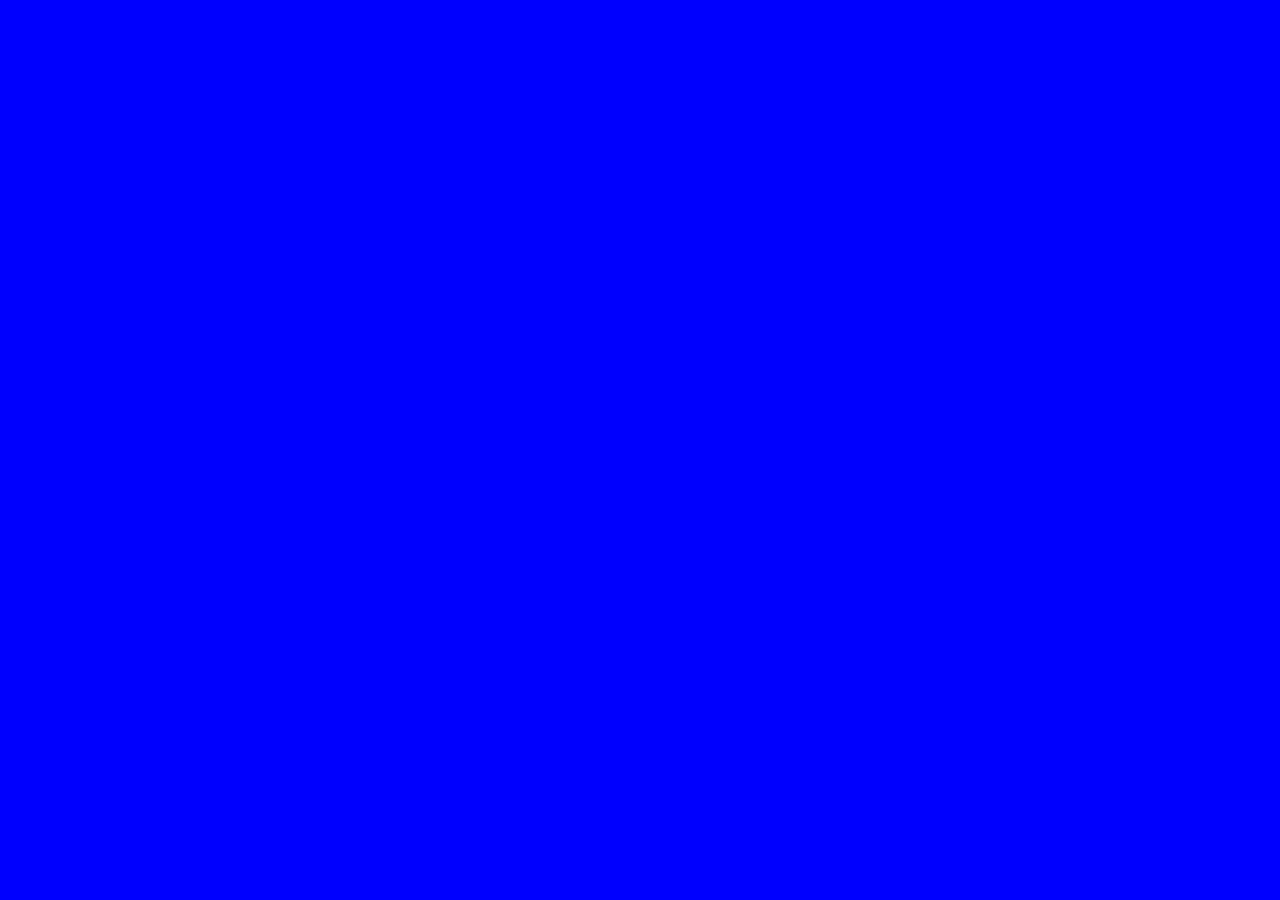
==== zach/demos/media Q demo/media.html @ 6cfda397 "idk" ====
<!DOCTYPE html>
<!--[if lt IE 7]>      <html class="no-js lt-ie9 lt-ie8 lt-ie7"> <![endif]-->
<!--[if IE 7]>         <html class="no-js lt-ie9 lt-ie8"> <![endif]-->
<!--[if IE 8]>         <html class="no-js lt-ie9"> <![endif]-->
<!--[if gt IE 8]>      <html class="no-js"> <!--<![endif]-->
<html>
    <head>
        <meta charset="utf-8">
        <meta http-equiv="X-UA-Compatible" content="IE=edge">
        <title></title>
        <meta name="description" content="">
        <meta name="viewport" content="width=device-width, initial-scale=1">
        <link rel="stylesheet" href="mediastyle.css">
    </head>
    <body>
        <!--[if lt IE 7]>
            <p class="browsehappy">You are using an <strong>outdated</strong> browser. Please <a href="#">upgrade your browser</a> to improve your experience.</p>
        <![endif]-->
        
        <script src="" async defer></script>
    </body>
</html>
---- zach/demos/media Q demo/mediastyle.css ----
body{
    background-color: yellow;
}

.outer-container {
    display: flex;
    justify-content: center;
    align-items: center;
    height: 100vh;
}

.container {
    width: 80%;
    max-width: 800px;
    text-align: center;
    background-color: purple;
}

/* tablet  */
@media (min-width: 768px) {
    body{
        background-color: green;}
    }

/* desktop */
@media (min-width: 1024px) {
    body{
        background-color: blue;}
    }
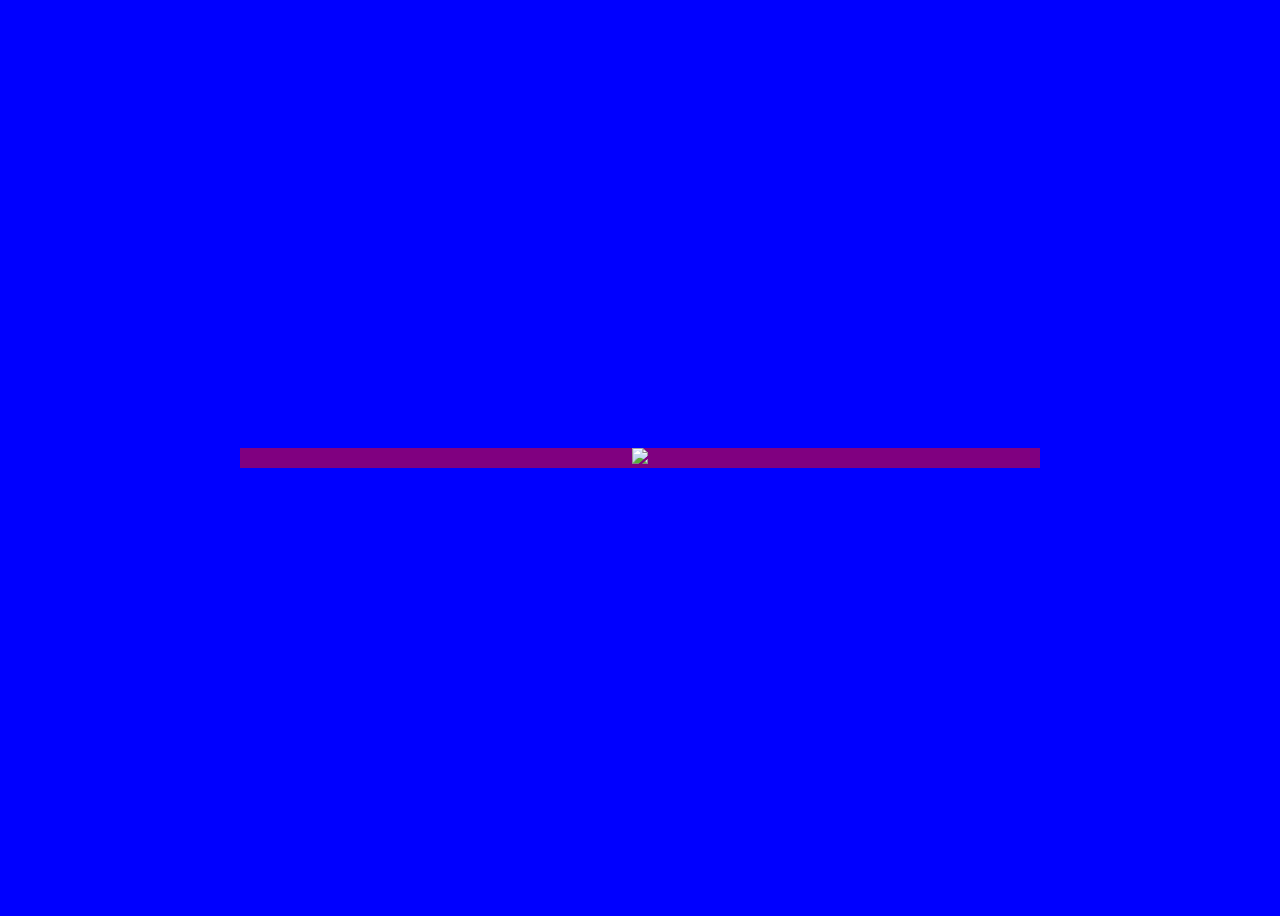
==== commit 605b4f20: "stuff" ====
--- a/zach/demos/media Q demo/media.html
+++ b/zach/demos/media Q demo/media.html
@@ -19,4 +19,9 @@
         
         <script src="" async defer></script>
     </body>
+
+    <div class="outer-container">
+        <div class="container">
+            <img src="https://www.w3schools.com/css/img_forest.jpg">
+        </div>
 </html>
--- a/zach/demos/media Q demo/mediastyle.css
+++ b/zach/demos/media Q demo/mediastyle.css
@@ -16,6 +16,8 @@
     background-color: purple;
 }
 
+
+
 /* tablet  */
 @media (min-width: 768px) {
     body{
@@ -28,3 +30,8 @@
         background-color: blue;}
     }
 
+    /* wide desktop  */
+@media (min-width: 1440px) {
+    body{
+        background-color: red;}
+    }
